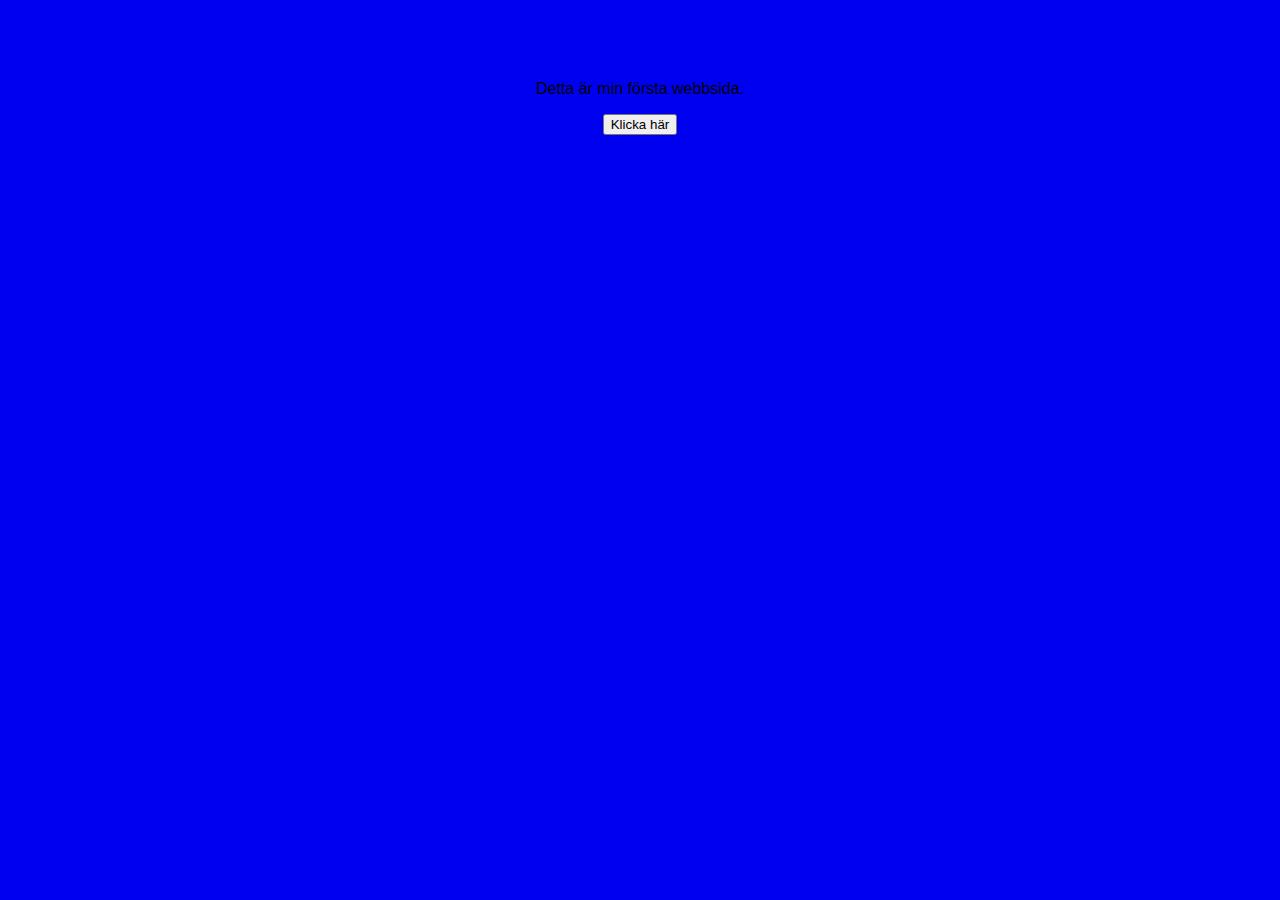
==== index.html @ 9b86dba2 "Lagt till index och css-filer" ====
<!DOCTYPE html>
<html lang="sv">
    <head>
        <meta charset="UTF-8">
        <title>Min första webbplats</title>
        <link rel="stylesheet" href="styles.css">
    </head>
    <body>
        <h1>Välkommen till min webbplats!</h1>
        <p>Detta är min första webbsida.</p>
        <script>
            function showAlert() {
        alert('Hej! Detta är en JavaScript-alert.');
     }
        </script>
        <button onclick="showAlert()">Klicka här</button>
    </body>
</html>
---- styles.css ----
body{
    font-family:Arial, Helvetica, sans-serif;
    background-color:#0000f0;
    text-align:center;

}

h1{
color:#0000f0;
}
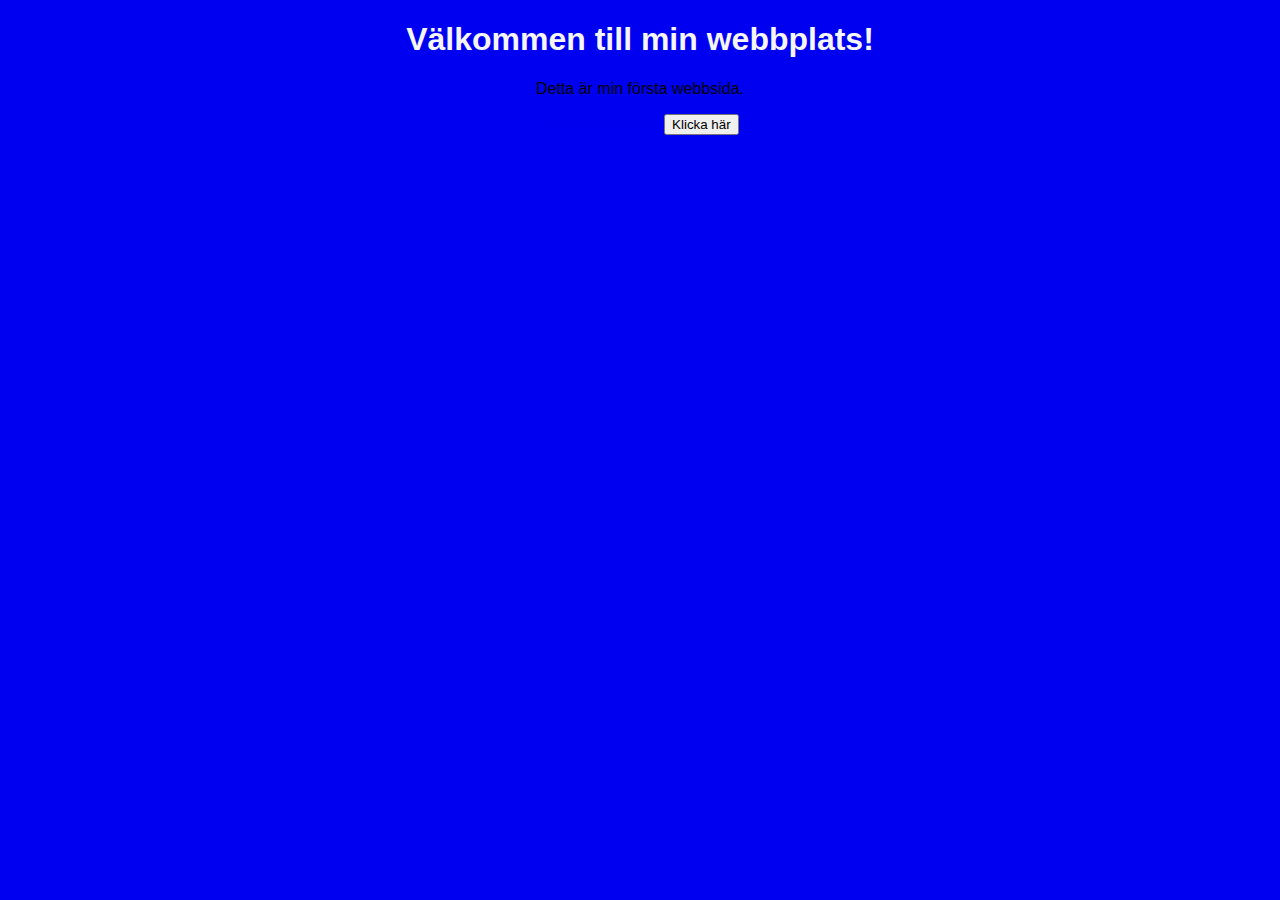
==== commit 68f2cacd: "lagt till om mig" ====
--- a/index.html
+++ b/index.html
@@ -8,6 +8,7 @@
     <body>
         <h1>Välkommen till min webbplats!</h1>
         <p>Detta är min första webbsida.</p>
+        <a href="om-mig.html">om klivaren0mar</a>
         <script>
             function showAlert() {
         alert('Hej! Detta är en JavaScript-alert.');
--- a/styles.css
+++ b/styles.css
@@ -6,5 +6,5 @@
 }
 
 h1{
-color:#0000f0;
+color:#f5f5fc;
 }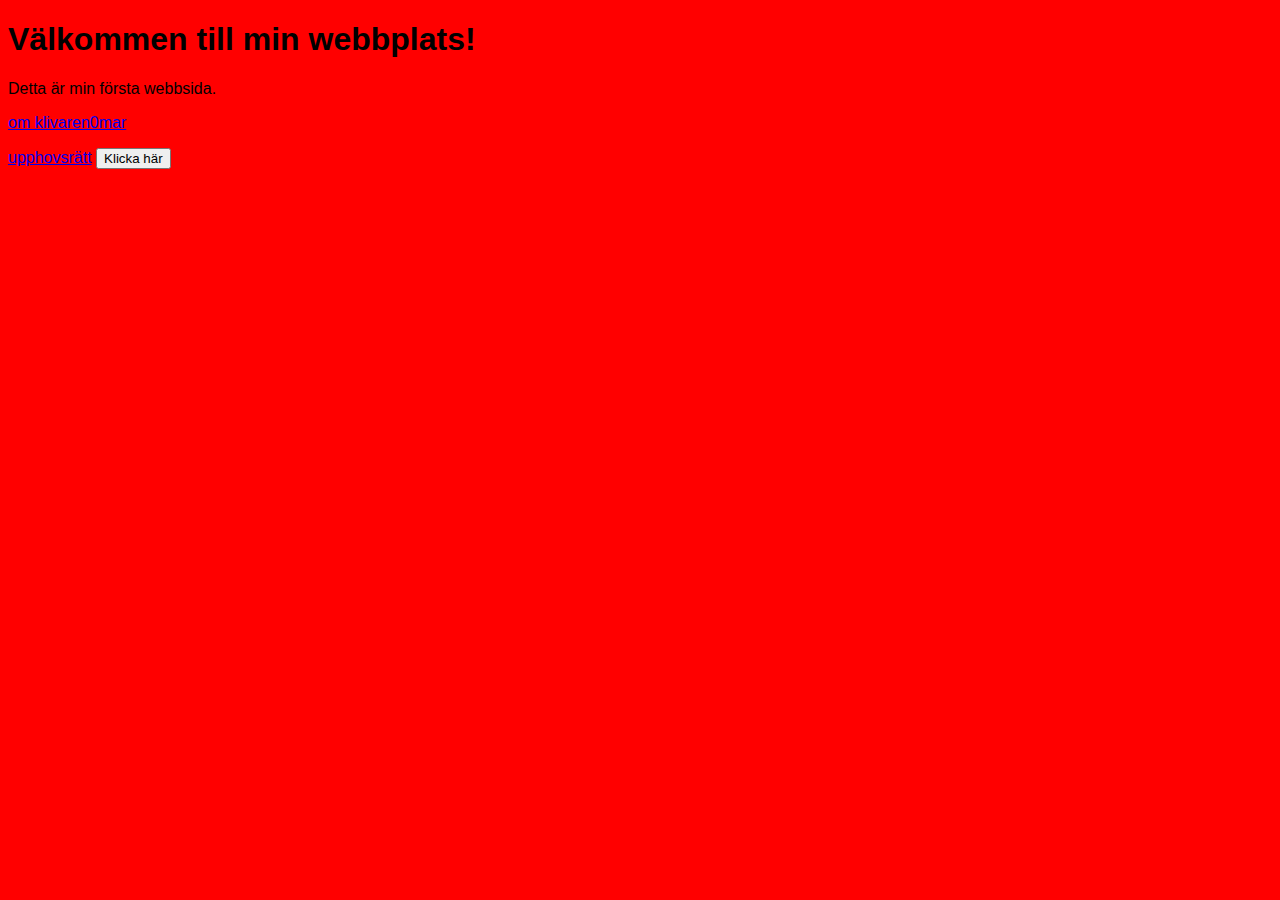
==== commit cf1424bb: "upphovsrättslagen" ====
--- a/index.html
+++ b/index.html
@@ -9,6 +9,7 @@
         <h1>Välkommen till min webbplats!</h1>
         <p>Detta är min första webbsida.</p>
         <a href="om-mig.html">om klivaren0mar</a>
+        <a href="upphovsrätt.html"><p></p> upphovsrätt</a>
         <script>
             function showAlert() {
         alert('Hej! Detta är en JavaScript-alert.');
--- a/styles.css
+++ b/styles.css
@@ -1,10 +1,10 @@
 body{
     font-family:Arial, Helvetica, sans-serif;
-    background-color:#0000f0;
-    text-align:center;
-
+    background-color:#ff0000;
+    /*text-align:center;*/
+    color:#000000;
 }
 
 h1{
-color:#f5f5fc;
+
 }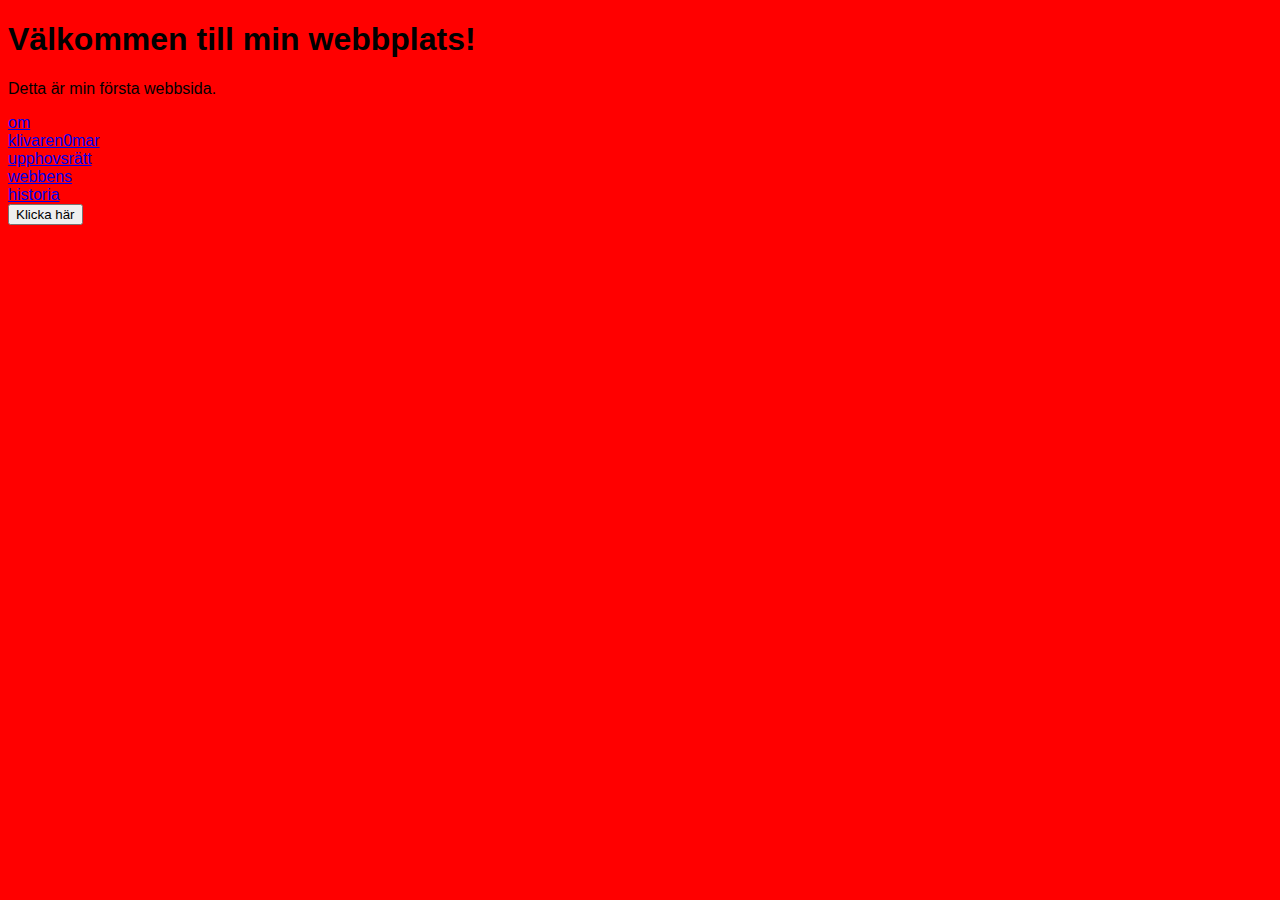
==== commit 4454abd9: "sportlovet" ====
--- a/index.html
+++ b/index.html
@@ -6,10 +6,14 @@
         <link rel="stylesheet" href="styles.css">
     </head>
     <body>
+
         <h1>Välkommen till min webbplats!</h1>
         <p>Detta är min första webbsida.</p>
-        <a href="om-mig.html">om klivaren0mar</a>
-        <a href="upphovsrätt.html"><p></p> upphovsrätt</a>
+        <ul>
+            <li> <a href="om-mig.html">om klivaren0mar</a></li>
+            <li><a href="upphovsrätt.html"> upphovsrätt</a></li>
+            <li><a href="webbens-historia.html">webbens historia</a> </li>
+        </ul>
         <script>
             function showAlert() {
         alert('Hej! Detta är en JavaScript-alert.');
--- a/styles.css
+++ b/styles.css
@@ -7,4 +7,14 @@
 
 h1{
 
-}+}
+ul {
+    list-style-type: none;
+    margin: 0;
+    padding: 0;
+  }
+
+  li a {
+    display: block;
+    width: 60px;
+  }